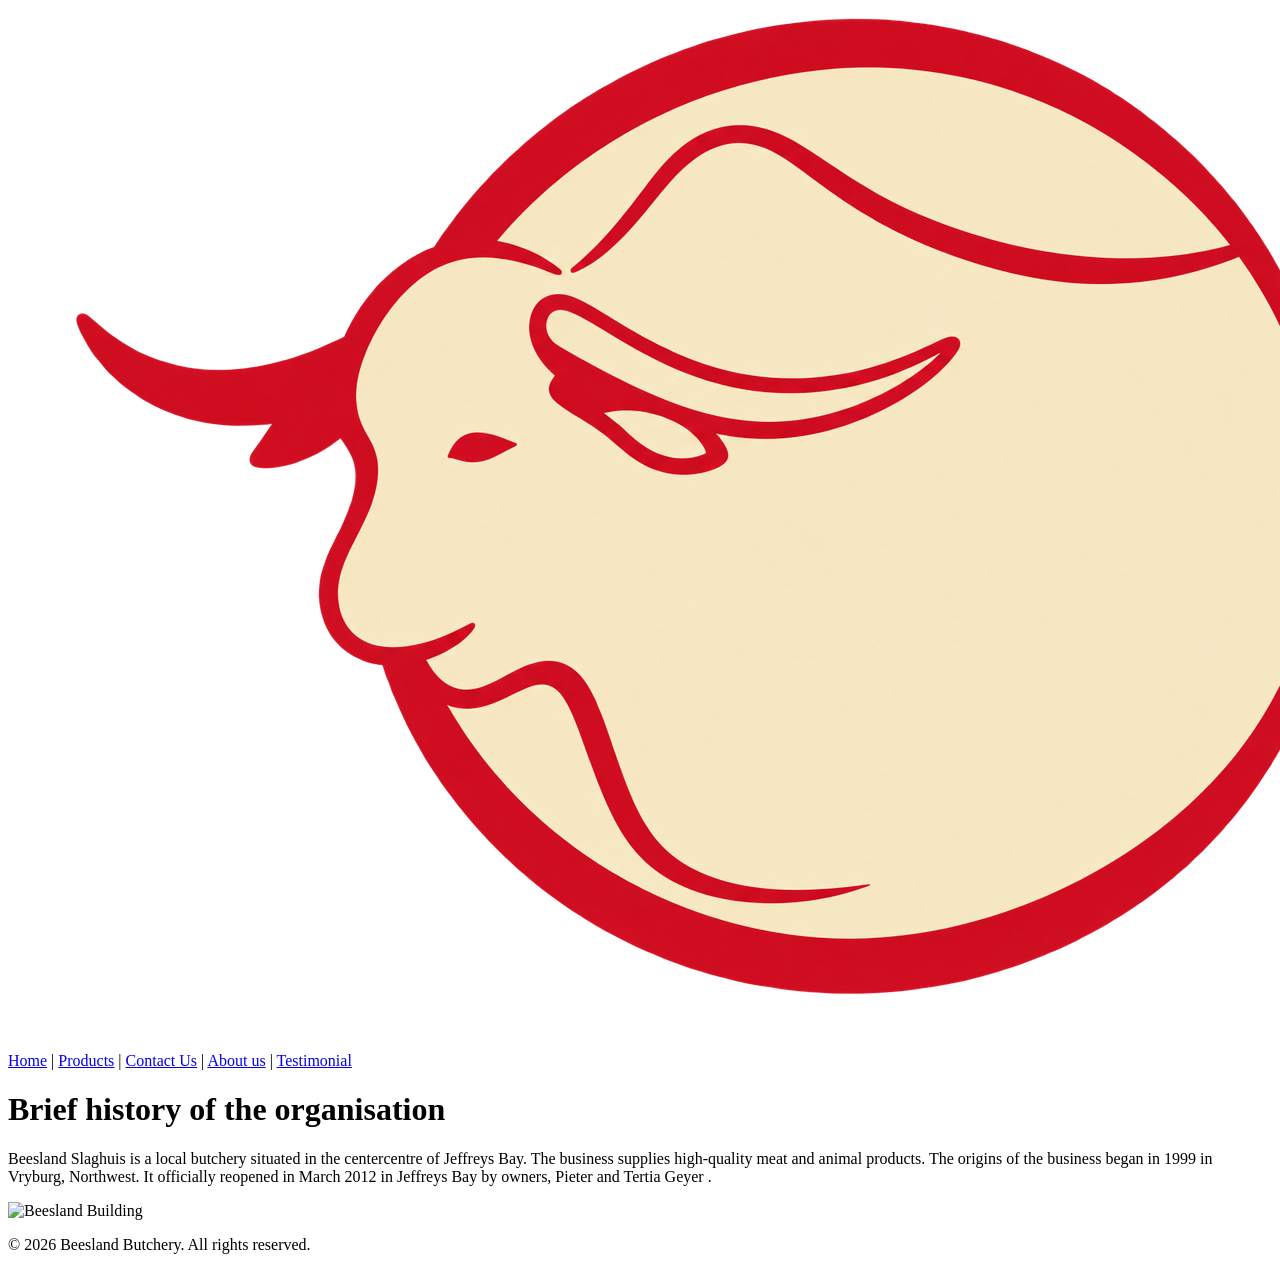
==== HTML/index.html @ b38e57f0 "Coded Added Additional code added to external CSS file and HTML files." ====
<!DOCTYPE html> <!--(The IIE, 2026)--> <!--Ensures browser adheres to standard mode, which is best practice-->
<html lang="en">  <!--(The IIE, 2026)--> <!--Lets the HTML infrastructure know the langugae selected for this is english-->
<head>
    <meta charset="UTF-8">
    <meta name="viewport" content="width=device-width, initial-scale=1.0">
    <title>Home Page</title>
    <link rel="stylesheet" href="../css/style.css">
</head>
<body> <!--(The IIE, 2026)--> <!--Houses all content for HTML code-->
    <header > <!--(The IIE, 2026)-->  <!--Provides the heading of the webpage and marks the start of the webpage-->
        <img src="../Images/logo.png" class="logo" alt="Beesland Butchery Logo">
        <p> <!--(The IIE, 2026)--> <!--Paragraph tag is used to group text content of the webpage-->
            <a href="index.html">Home</a> | <!--(The IIE, 2026)--> <!-- Anchor tag provides links to access other webpages related to this or other websites-->
            <a href="products.html">Products</a> |
            <a href="contact.html">Contact Us</a> |
            <a href="about.html">About us</a> |
            <a href="testimonial.html">Testimonial</a>
        </p>
    </header>
    <div> <!--(The IIE, 2026)--> <!--Div tag is used to group together the content of the webpage-->
        <h1> <!--(The IIE, 2026)--> <!--Utilizes largest heading feature-->
           Brief history of the organisation
        </h1>
        <p>
            Beesland Slaghuis is a local butchery situated in the centercentre of Jeffreys Bay. The business supplies high-quality meat and animal products. The origins of the business began in 1999 in Vryburg, Northwest. It officially reopened in March 2012 in Jeffreys Bay by owners, Pieter and Tertia Geyer .
        </p>
        <img src="" alt="Beesland Building"> <!--(The IIE, 2026)--> <!--Image tag is used to display an image on the webpage, in this case it's a outside photo of the building-->
    </div>
    <footer> <!--(The IIE, 2026)--> <!--Provides the footer of the webpage and marks the end of the webpage-->
        <p>
            &copy; 2026 Beesland Butchery. All rights reserved. 
        </p>
    </footer>

</body>
</html>

<!--The Independent Institute of Education. Web Development (Introduction). WEDE5020/d/p/w Module Manual 2026 (First Edition: 2012) [Accessed on: 2 September 2026]-->
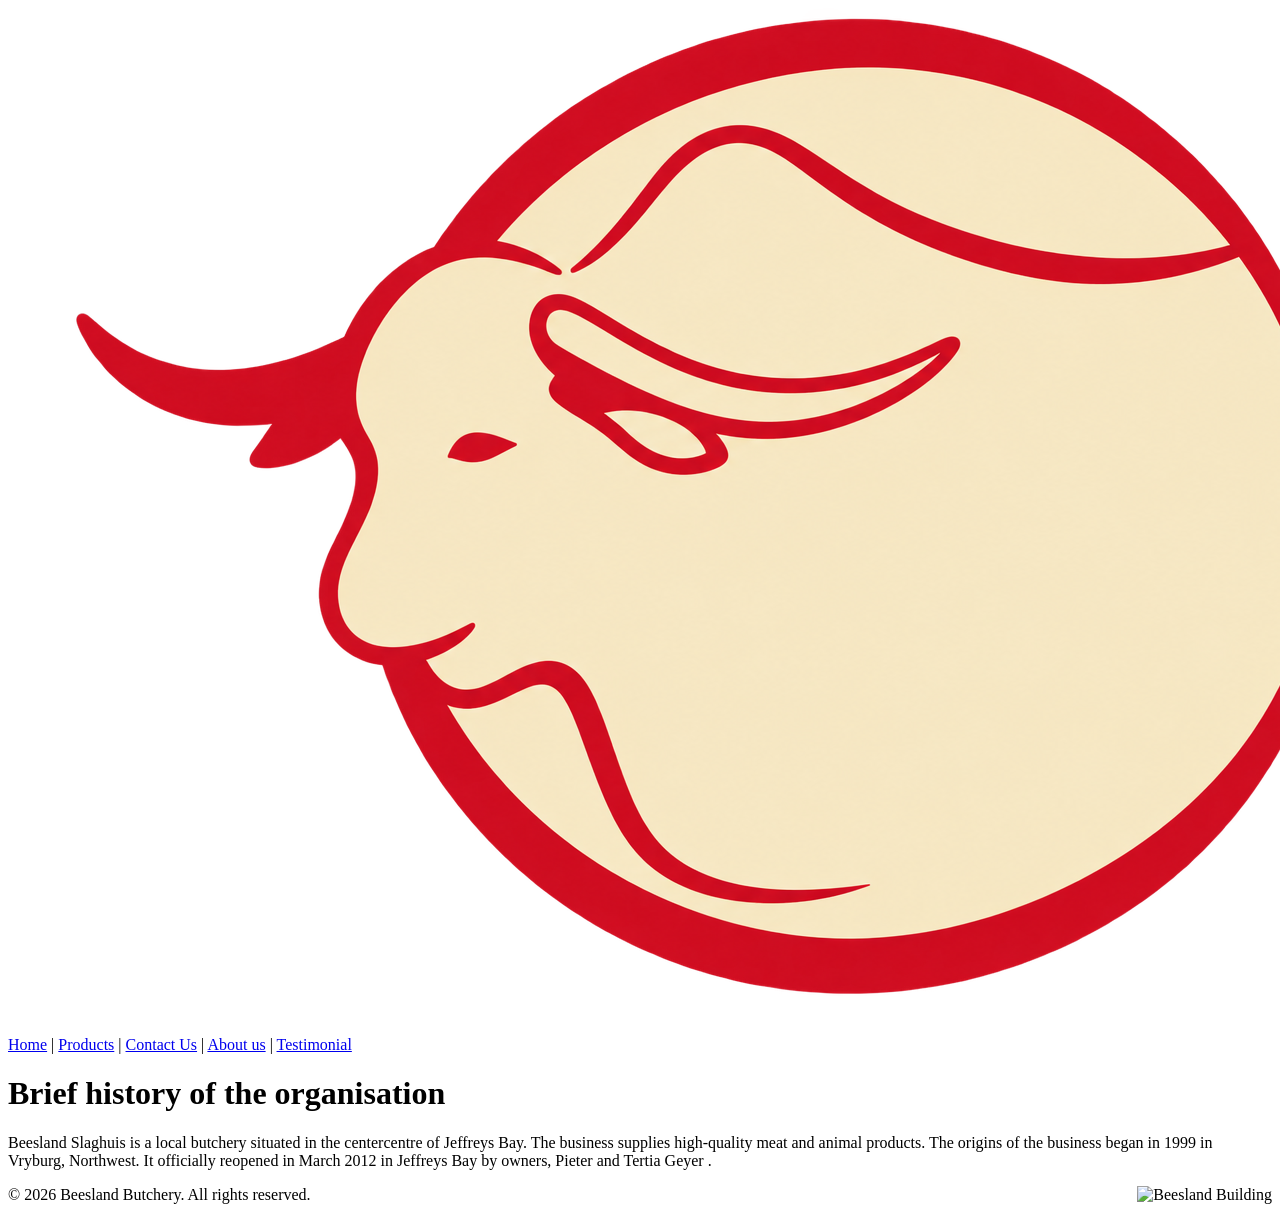
==== commit fa676ca2: "Change tags and implemented more classes Changed wrapping tag from p to nav for navigation links acr" ====
--- a/HTML/index.html
+++ b/HTML/index.html
@@ -9,22 +9,26 @@
 <body> <!--(The IIE, 2026)--> <!--Houses all content for HTML code-->
     <header > <!--(The IIE, 2026)-->  <!--Provides the heading of the webpage and marks the start of the webpage-->
         <img src="../Images/logo.png" class="logo" alt="Beesland Butchery Logo">
-        <p> <!--(The IIE, 2026)--> <!--Paragraph tag is used to group text content of the webpage-->
+        <nav> <!--(The IIE, 2026)--> <!--Paragraph tag is used to group text content of the webpage-->
             <a href="index.html">Home</a> | <!--(The IIE, 2026)--> <!-- Anchor tag provides links to access other webpages related to this or other websites-->
             <a href="products.html">Products</a> |
             <a href="contact.html">Contact Us</a> |
             <a href="about.html">About us</a> |
             <a href="testimonial.html">Testimonial</a>
-        </p>
+        </nav>
     </header>
-    <div> <!--(The IIE, 2026)--> <!--Div tag is used to group together the content of the webpage-->
-        <h1> <!--(The IIE, 2026)--> <!--Utilizes largest heading feature-->
+    <div class="boxes"> <!--(The IIE, 2026)--> <!--Div tag is used to group together the content of the webpage-->
+        <div>
+            <h1> <!--(The IIE, 2026)--> <!--Utilizes largest heading feature-->
            Brief history of the organisation
         </h1>
         <p>
             Beesland Slaghuis is a local butchery situated in the centercentre of Jeffreys Bay. The business supplies high-quality meat and animal products. The origins of the business began in 1999 in Vryburg, Northwest. It officially reopened in March 2012 in Jeffreys Bay by owners, Pieter and Tertia Geyer .
         </p>
-        <img src="" alt="Beesland Building"> <!--(The IIE, 2026)--> <!--Image tag is used to display an image on the webpage, in this case it's a outside photo of the building-->
+        </div>
+        <div class="boxes"> 
+            <img src="" alt="Beesland Building" style="float: right;""> <!--(The IIE, 2026)--> <!--Image tag is used to display an image on the webpage, in this case it's a outside photo of the building-->
+        </div>
     </div>
     <footer> <!--(The IIE, 2026)--> <!--Provides the footer of the webpage and marks the end of the webpage-->
         <p>
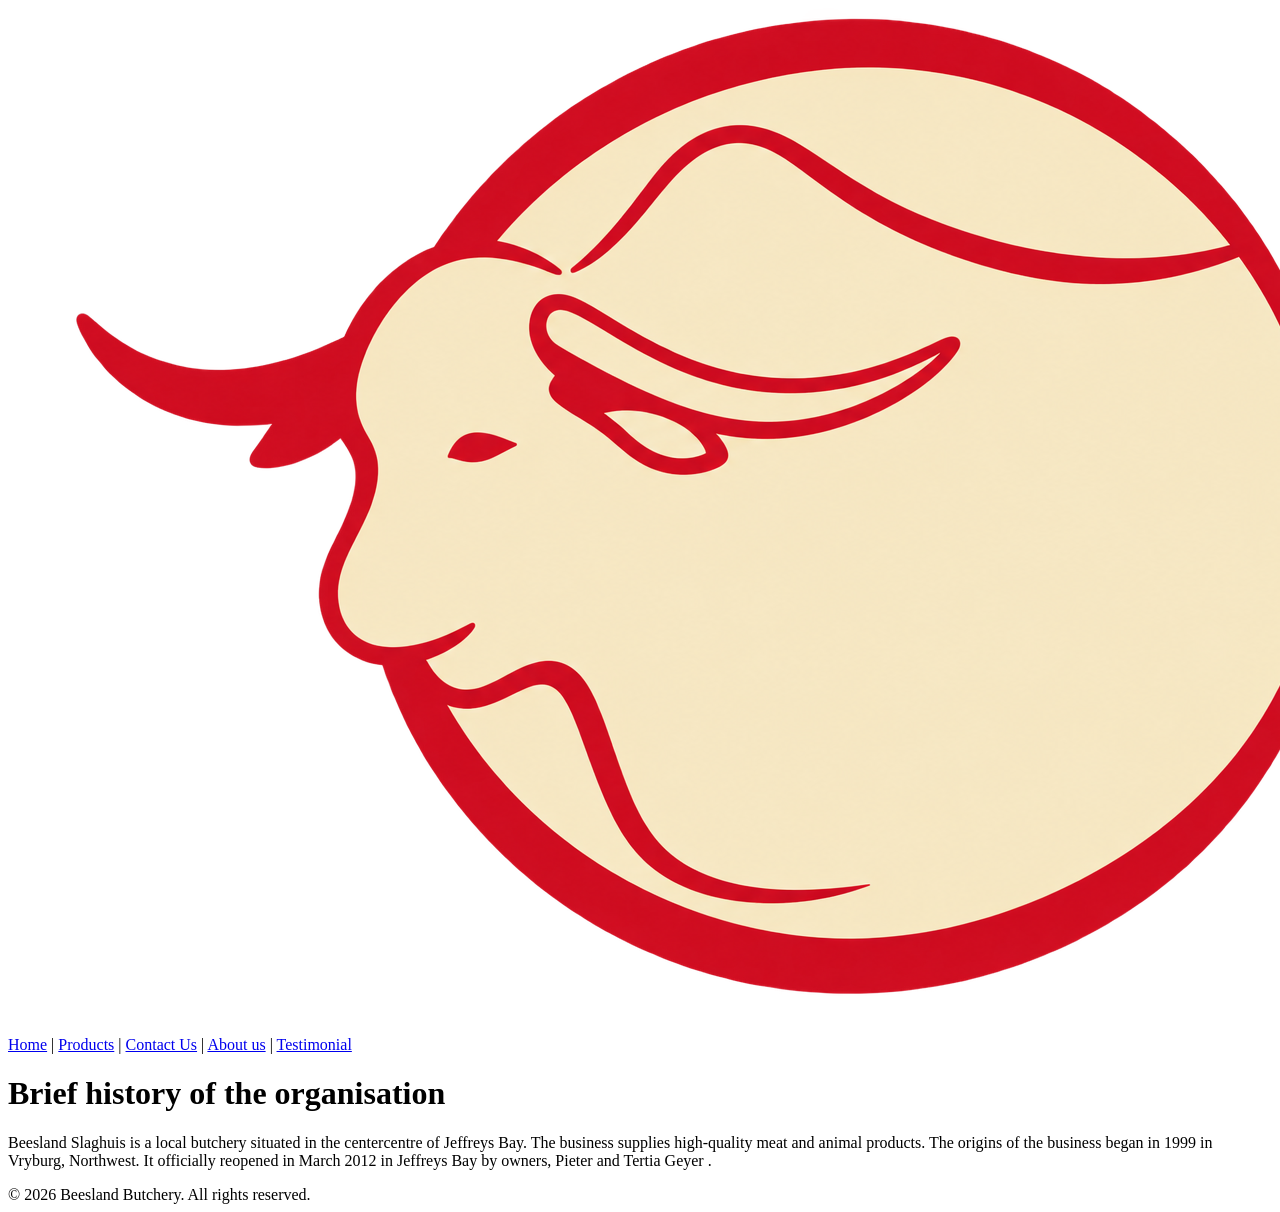
==== commit 56c233fb: "Code & Comments External CSS: updated individual tags, custom coded new tags (table,th, etc)  HTML: " ====
--- a/HTML/index.html
+++ b/HTML/index.html
@@ -3,7 +3,7 @@
 <head>
     <meta charset="UTF-8">
     <meta name="viewport" content="width=device-width, initial-scale=1.0">
-    <title>Home Page</title>
+    <title>Home Page</title> <!--(The IIE, 2026)--> <!--Sets the title of the webpage to "Home Page"-->
     <link rel="stylesheet" href="../css/style.css">
 </head>
 <body> <!--(The IIE, 2026)--> <!--Houses all content for HTML code-->
@@ -26,14 +26,9 @@
             Beesland Slaghuis is a local butchery situated in the centercentre of Jeffreys Bay. The business supplies high-quality meat and animal products. The origins of the business began in 1999 in Vryburg, Northwest. It officially reopened in March 2012 in Jeffreys Bay by owners, Pieter and Tertia Geyer .
         </p>
         </div>
-        <div class="boxes"> 
-            <img src="" alt="Beesland Building" style="float: right;""> <!--(The IIE, 2026)--> <!--Image tag is used to display an image on the webpage, in this case it's a outside photo of the building-->
-        </div>
     </div>
     <footer> <!--(The IIE, 2026)--> <!--Provides the footer of the webpage and marks the end of the webpage-->
-        <p>
             &copy; 2026 Beesland Butchery. All rights reserved. 
-        </p>
     </footer>
 
 </body>
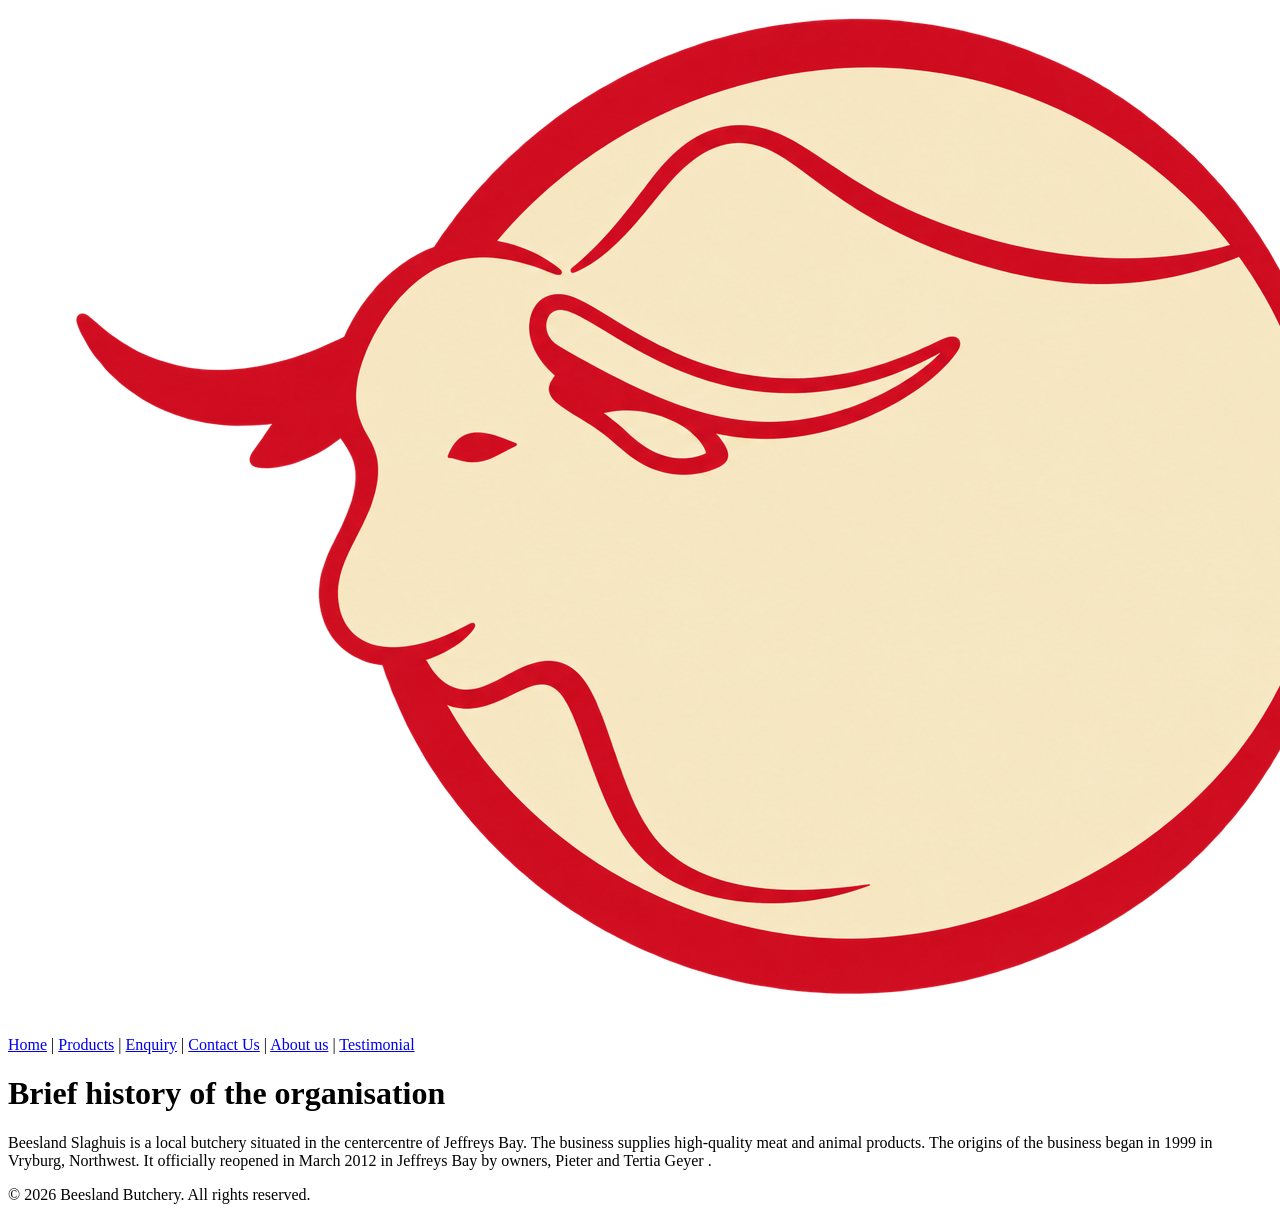
==== commit 08b3498f: "Updates: HTML, JavaScript, ReadMe Updated Meta Tags to change from description to keywords, specifyi" ====
--- a/HTML/index.html
+++ b/HTML/index.html
@@ -3,33 +3,38 @@
 <head>
     <meta charset="UTF-8">
     <meta name="viewport" content="width=device-width, initial-scale=1.0">
-    <title>Home Page</title> <!--(The IIE, 2026)--> <!--Sets the title of the webpage to "Home Page"-->
+    <title>Beesland Butchery - Home Page</title> <!--(The IIE, 2026)--> <!--Sets the title of the webpage to "Home Page"-->
     <link rel="stylesheet" href="../css/style.css">
+    <meta name="keywords" content="Biltong, Beef, Lamb, Polony, meat products, butchery, animal products,meat quality control, Jeffreys Bay,Eastern Cape, South Africa,droëwors, boerewors, premium cuts, premium meat, fresh meat, local butchery, Beesland homepage, Beesland website, Beesland butchery ">
+    <!-- (The IIE, 2026) Meta tags are implement for Search Engine Optimization -->
 </head>
 <body> <!--(The IIE, 2026)--> <!--Houses all content for HTML code-->
-    <header > <!--(The IIE, 2026)-->  <!--Provides the heading of the webpage and marks the start of the webpage-->
-        <img src="../Images/logo.png" class="logo" alt="Beesland Butchery Logo">
-        <nav> <!--(The IIE, 2026)--> <!--Paragraph tag is used to group text content of the webpage-->
-            <a href="index.html">Home</a> | <!--(The IIE, 2026)--> <!-- Anchor tag provides links to access other webpages related to this or other websites-->
-            <a href="products.html">Products</a> |
-            <a href="contact.html">Contact Us</a> |
-            <a href="about.html">About us</a> |
-            <a href="testimonial.html">Testimonial</a>
-        </nav>
-    </header>
-    <div class="boxes"> <!--(The IIE, 2026)--> <!--Div tag is used to group together the content of the webpage-->
-        <div>
-            <h1> <!--(The IIE, 2026)--> <!--Utilizes largest heading feature-->
-           Brief history of the organisation
-        </h1>
-        <p>
-            Beesland Slaghuis is a local butchery situated in the centercentre of Jeffreys Bay. The business supplies high-quality meat and animal products. The origins of the business began in 1999 in Vryburg, Northwest. It officially reopened in March 2012 in Jeffreys Bay by owners, Pieter and Tertia Geyer .
-        </p>
-        </div>
-    </div>
-    <footer> <!--(The IIE, 2026)--> <!--Provides the footer of the webpage and marks the end of the webpage-->
-            &copy; 2026 Beesland Butchery. All rights reserved. 
-    </footer>
+    <main class="content"> <!--(The IIE, 2026)--> <!--Main tag is used to group together the content of the webpage-->
+        <header > <!--(The IIE, 2026)-->  <!--Provides the heading of the webpage and marks the start of the webpage-->
+            <img src="../Images/logo.png" class="logo" alt="Beesland Butchery Logo">
+            <nav> <!--(The IIE, 2026)--> <!--Paragraph tag is used to group text content of the webpage-->
+                <a href="index.html">Home</a> | <!--(The IIE, 2026)--> <!-- Anchor tag provides links to access other webpages related to this or other websites-->
+                <a href="products.html">Products</a> |
+                <a href="enquiry.html">Enquiry</a> |
+                <a href="contact.html">Contact Us</a> |
+                <a href="about.html">About us</a> |
+                <a href="testimonial.html">Testimonial</a>
+            </nav>
+        </header>
+            <div>
+                <h1> <!--(The IIE, 2026)--> <!--Utilizes largest heading feature-->
+            Brief history of the organisation
+                </h1>
+            </div>
+            <div>
+                <p>
+                    Beesland Slaghuis is a local butchery situated in the centercentre of Jeffreys Bay. The business supplies high-quality meat and animal products. The origins of the business began in 1999 in Vryburg, Northwest. It officially reopened in March 2012 in Jeffreys Bay by owners, Pieter and Tertia Geyer .
+                </p>
+            </div>
+        <footer> <!--(The IIE, 2026)--> <!--Provides the footer of the webpage and marks the end of the webpage-->
+                &copy; 2026 Beesland Butchery. All rights reserved. 
+        </footer>
+    </main>
 
 </body>
 </html>
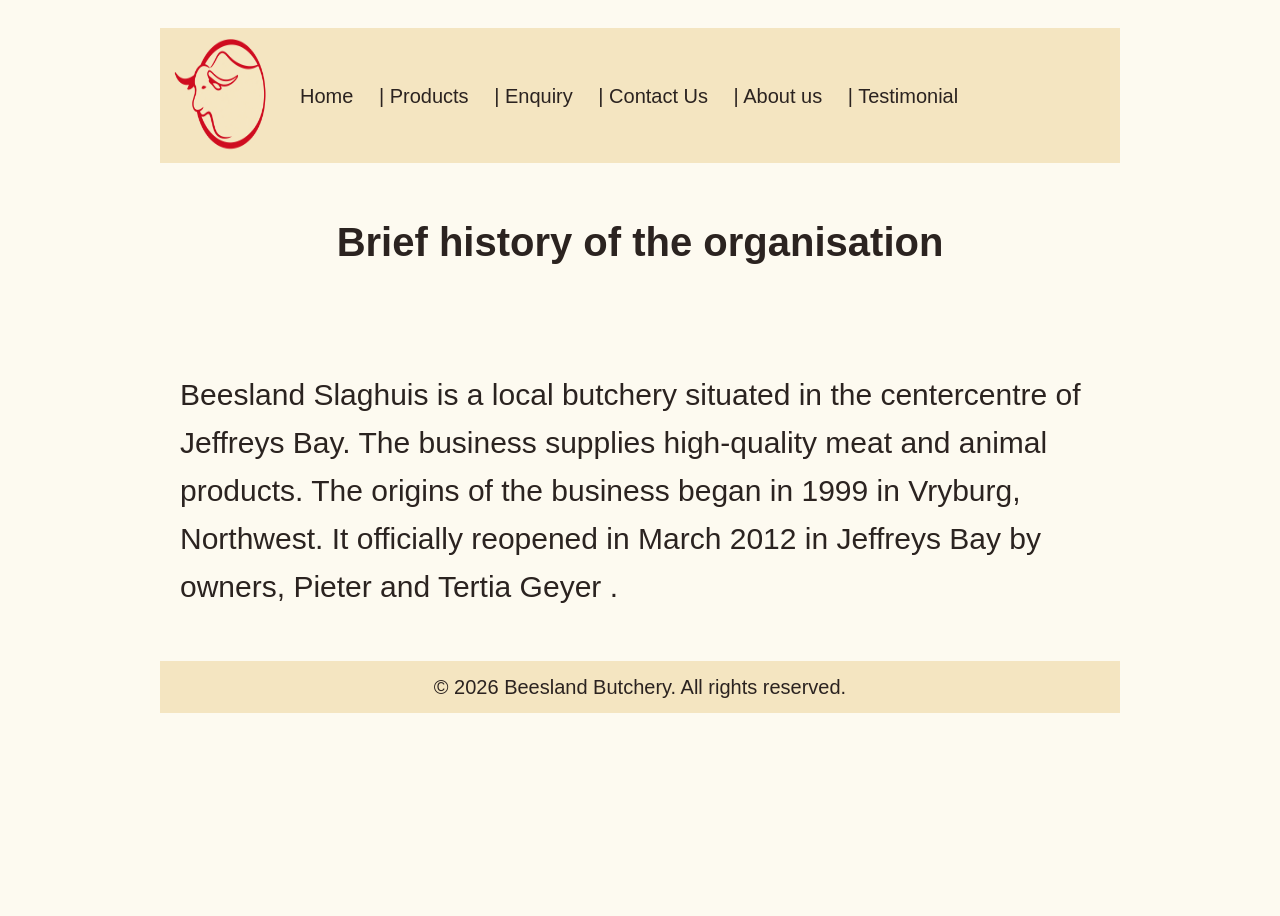
==== commit f5f3ce61: "Updated stylesheet.css link Update the link to the CSS stylesheet to ensure the styles are correctly" ====
--- a/HTML/index.html
+++ b/HTML/index.html
@@ -4,7 +4,7 @@
     <meta charset="UTF-8">
     <meta name="viewport" content="width=device-width, initial-scale=1.0">
     <title>Beesland Butchery - Home Page</title> <!--(The IIE, 2026)--> <!--Sets the title of the webpage to "Home Page"-->
-    <link rel="stylesheet" href="../css/style.css">
+    <link rel="stylesheet" href="../CSS/style.css">
     <meta name="keywords" content="Biltong, Beef, Lamb, Polony, meat products, butchery, animal products,meat quality control, Jeffreys Bay,Eastern Cape, South Africa,droëwors, boerewors, premium cuts, premium meat, fresh meat, local butchery, Beesland homepage, Beesland website, Beesland butchery ">
     <!-- (The IIE, 2026) Meta tags are implement for Search Engine Optimization -->
 </head>
--- a/CSS/style.css
+++ b/CSS/style.css
@@ -0,0 +1,251 @@
+@import url('https://fonts.googleapis.com/css2?family=Inter:wght@400;700&display=swap');
+
+h1{ /*(The IIE, 2026)*/ /* Sets the style for the tag element, in this case h1 tag being used is the main heading */
+    font-size: 40px;
+    font-family:Arial, sans-serif;
+    font-weight:bold;
+    color:#2B2320;
+    text-align: center;
+}
+
+h2{
+    font-size: 35px;
+    font-family:Arial, sans-serif;
+    font-weight:bold;
+    color:#2B2320;
+}
+
+p{
+    font-size: 30px;
+    font-family:Arial, sans-serif;
+    font-weight:normal;
+    color:#2B2320;
+}
+
+div{
+    padding: 20px;
+}
+
+header{
+    background-color:#F4E5C1; /*(The IIE, 2026)*/ /* Sets the background color of the header and footer sections to a light beige color */
+    display: flex; /*(The IIE, 2026)*/ /* Uses flexbox layout for the header and footer sections */
+    align-items: center; /*(The IIE, 2026)*/ /* Vertically centers the content within the header and footer sections */
+    flex-wrap: wrap;
+    padding: 10px;
+    font-family: Arial, sans-serif; /*(The IIE, 2026)*/ /* Sets the font family for the header and footer sections */
+    font-size: 20px;
+}
+
+footer {
+    background-color:#F4E5C1; 
+    display: flex; 
+    padding: 10px;
+    font-family: Arial, sans-serif; 
+    font-size: 20px;
+    justify-content: center; /*(The IIE, 2026)*/ /* Centers contenett horizontally within the footer section */
+}
+
+.submitButton {
+    background-color: #F4E5C1;
+    color: #2B2320;
+    border: none;
+    padding: 10px 20px;
+    cursor: pointer;
+}
+
+
+.submitButton:hover {
+     /*(The IIE, 2026)*/ /* Sets the style for the button tag element when it is hovered over */
+    background-color: #c2f4c1; /*(The IIE, 2026)*/ /* Sets the background color of buttons to a light beige color */
+    color: #2B2320; /*(The IIE, 2026)*/ /* Sets the text color of buttons to a dark brown color */
+    border: none; /*(The IIE, 2026)*/ /* Removes the default border from buttons */
+
+    text-align: center; /*(The IIE, 2026)*/ /* Centers the text inside the button */
+    text-decoration: none; /*(The IIE, 2026)*/ /* Removes underline from button text */
+    cursor: pointer; /*(The IIE, 2026)*/ /* Changes the cursor to a pointer when hovering over the button */
+}
+
+
+
+body { /*(The IIE, 2026)*/ /* Sets the style for the body tag element, in this case the body tag being used is the main content of the webpage */
+  background-color: #FDFAF0;
+  font-family: Arial, sans-serif;
+  color: #2B2320;
+  line-height: 1.6;
+  display: flex;
+  flex-direction: column;
+  min-height: 100vh;
+}
+
+
+a:hover{ /*(The IIE, 2026)*/ /* Sets the style for the anchor tag element when it is hovered over */
+    color: #d45d5d;
+}
+
+a:active{ /*(The IIE, 2026)*/ /* Sets the style for the anchor tag element when it is active (clicked) */
+    color: #d45d5d;
+    text-decoration: underline;
+}
+
+a:focus{ /*(The IIE, 2026)*/ /* Sets the style for the anchor tag element when it is focused (selected) */
+    color: #d45d5d;
+    text-decoration: underline;
+}
+
+a{
+    text-decoration: none;
+    color: #2B2320;
+    padding-right: 20px;
+}
+
+/*Specific Logo size class to appear on every webpage*/
+
+.logo{      /*(The IIE, 2026)*/
+    width: 110.02px;
+    height: 115.41px;
+    padding-right: 20px;
+}
+
+nav {
+    flex: 1;
+    flex-wrap: wrap;
+}
+
+form{
+    padding: 20px;
+    border: 1px solid #2B2320;
+    width: 300px;
+    background-color: #fafafa;
+    margin:auto;
+}
+/* Custom classes for layout containers */
+.boxes {
+    display: flex;
+    gap: 20px;
+    flex-wrap: wrap;
+    margin:20px;
+}
+
+
+.box {
+    flex: 1;
+    min-width: 100px;
+    padding: 20px;
+}
+
+/* Responsive design: tablet screens (The IIE, 2026) */
+@media screen and (max-width: 768px) {
+    h1 {
+        font-size: 40px;
+    }
+    h2 {
+        font-size: 36px;
+    }
+    p {
+        font-size: 18px;
+    }
+    .boxes { /*(The IIE, 2026)*/ /* Resets the style of this container and other tags specified when a certain media query, this case max-width, is reached. */
+        flex-direction: column;
+    }
+
+}
+
+/* Responsive design: mobile screens (The IIE, 2026) */
+@media screen and (max-width: 480px) {
+    h1 {
+        font-size: 24px;
+    }
+    h2 {
+        font-size: 20px;
+    }
+    p {
+        font-size: 16px;
+    }
+    form {
+        width: 100%;
+    }
+    iframe {
+        max-width: 100%;
+    }
+    header { justify-content: center; }
+    nav {
+        display: flex;
+        flex-wrap: wrap;
+        justify-content: center;
+        flex-basis: 100%;
+    }
+}
+
+/* Additional styling for images (The IIE, 2026) */
+img {
+    border-radius: 10px;
+}
+
+/* Table styling (The IIE, 2026) */
+table {
+    width: 100%;
+    border-collapse: collapse;
+}
+
+td {
+    border: 1px solid #2B2320;
+    text-align: left;
+}
+
+caption {
+    font-weight: bold;
+    margin-bottom: 10px;
+}
+
+th {
+    border: 1px solid #2B2320;
+    text-align: left;
+    background-color: #F4E5C1;
+}
+
+
+/* Keeps table images small (The IIE, 2026) */
+td img {
+    width: 60px;
+    height: 60px;
+    border-radius: 0px;
+}
+
+td img:hover {
+    width: 60px;
+    height: 60px;
+    border-radius: 10px;
+}
+
+/* ------------------------------------------------------------ */
+
+.content {
+    flex: 1;
+    width: 100%;
+    max-width: 1000px;
+    margin: 0 auto;
+    padding: 20px;
+    box-sizing: border-box;
+}
+
+iframe {
+    display: block;
+    margin: 0 auto;
+}
+
+input:focus{
+    background-color: #c2f4c1;
+    /* Changes the background of the user input when clicked upon */
+}
+
+textarea:focus{
+    background-color: #c2f4c1;
+    /* Changes the background of the user text area for the description textbox on form */
+}
+
+tr:hover {
+    background-color: #c2f4c1;
+    /* Changes the background of the table row when hovered over */
+}
+
+  /* Google Fonts (n.d.) Inter. Available at: https://fonts.google.com/specimen/Inter [Accessed on: 9 November 2026] */
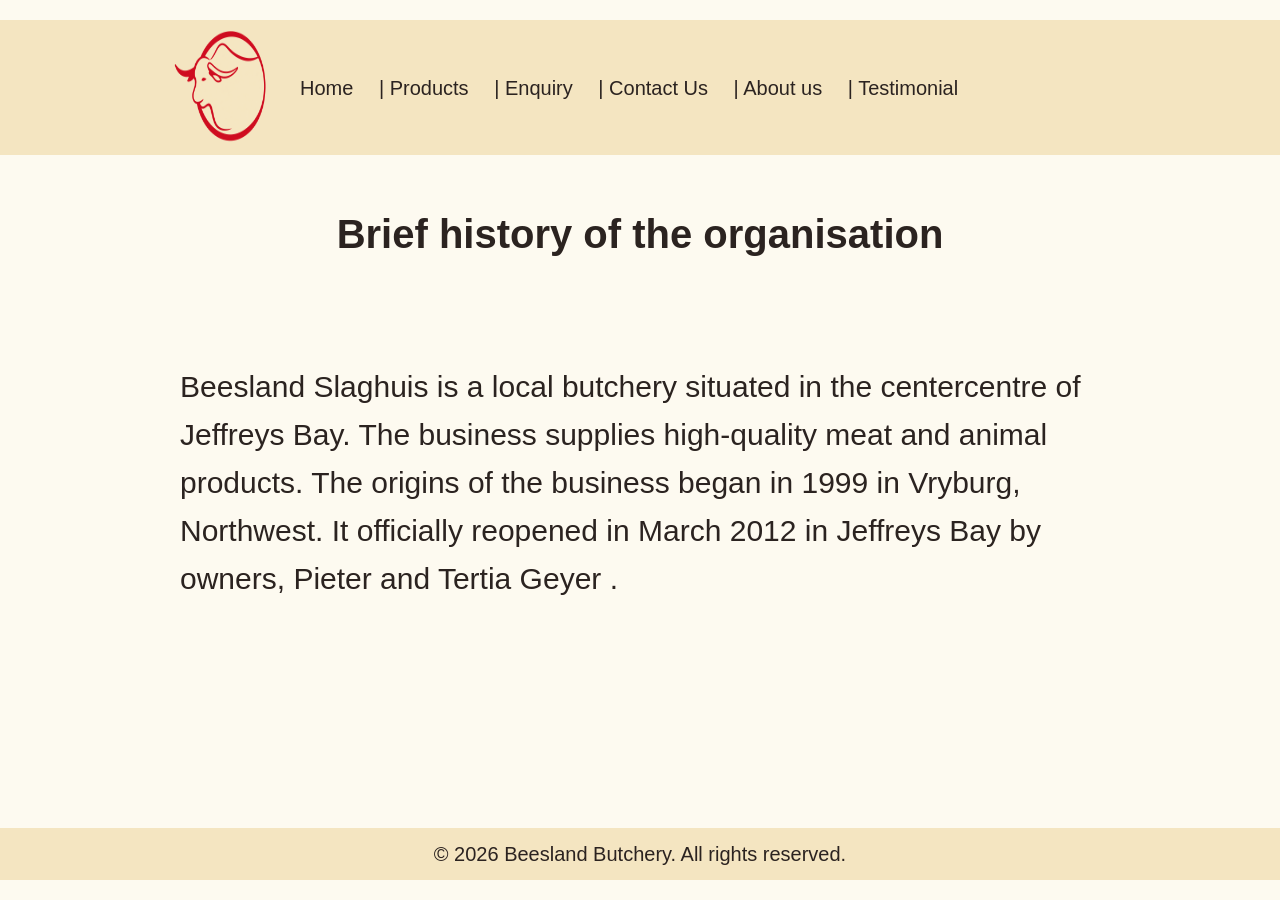
==== commit e340f077: "Media and Code updates CSS, JS, and HTML code polished. References formatted according to Harvard AP" ====
--- a/HTML/index.html
+++ b/HTML/index.html
@@ -5,6 +5,7 @@
     <meta name="viewport" content="width=device-width, initial-scale=1.0">
     <title>Beesland Butchery - Home Page</title> <!--(The IIE, 2026)--> <!--Sets the title of the webpage to "Home Page"-->
     <link rel="stylesheet" href="../CSS/style.css">
+    <meta name="description" content="Beesland Butchery in Jeffreys Bay offers high-quality meat products, including biltong, beef, lamb, and polony. Visit our store for the best fresh meat in the Eastern Cape.">
     <meta name="keywords" content="Biltong, Beef, Lamb, Polony, meat products, butchery, animal products,meat quality control, Jeffreys Bay,Eastern Cape, South Africa,droëwors, boerewors, premium cuts, premium meat, fresh meat, local butchery, Beesland homepage, Beesland website, Beesland butchery ">
     <!-- (The IIE, 2026) Meta tags are implement for Search Engine Optimization -->
 </head>
--- a/CSS/style.css
+++ b/CSS/style.css
@@ -27,22 +27,39 @@
 }
 
 header{
-    background-color:#F4E5C1; /*(The IIE, 2026)*/ /* Sets the background color of the header and footer sections to a light beige color */
+    background-color: transparent;
     display: flex; /*(The IIE, 2026)*/ /* Uses flexbox layout for the header and footer sections */
     align-items: center; /*(The IIE, 2026)*/ /* Vertically centers the content within the header and footer sections */
     flex-wrap: wrap;
     padding: 10px;
     font-family: Arial, sans-serif; /*(The IIE, 2026)*/ /* Sets the font family for the header and footer sections */
     font-size: 20px;
+    position: relative;
+    isolation: isolate;
 }
 
 footer {
-    background-color:#F4E5C1; 
+    background-color: transparent;
     display: flex; 
     padding: 10px;
     font-family: Arial, sans-serif; 
     font-size: 20px;
     justify-content: center; /*(The IIE, 2026)*/ /* Centers contenett horizontally within the footer section */
+    position: relative;
+    isolation: isolate;
+}
+
+header::before,
+footer::before {
+    content: "";
+    position: absolute;
+    z-index: -1;
+    top: 0;
+    bottom: 0;
+    left: 50%;
+    width: 100vw;
+    transform: translateX(-50%);
+    background-color: #F4E5C1;
 }
 
 .submitButton {
@@ -69,6 +86,7 @@
 
 body { /*(The IIE, 2026)*/ /* Sets the style for the body tag element, in this case the body tag being used is the main content of the webpage */
   background-color: #FDFAF0;
+  margin: 0;
   font-family: Arial, sans-serif;
   color: #2B2320;
   line-height: 1.6;
@@ -216,8 +234,6 @@
     height: 60px;
     border-radius: 10px;
 }
-
-/* ------------------------------------------------------------ */
 
 .content {
     flex: 1;
@@ -228,6 +244,15 @@
     box-sizing: border-box;
 }
 
+body > main.content {
+    display: flex;
+    flex-direction: column;
+}
+
+body > main.content > footer {
+    margin-top: auto;
+}
+
 iframe {
     display: block;
     margin: 0 auto;
@@ -248,4 +273,29 @@
     /* Changes the background of the table row when hovered over */
 }
 
+.flexrow2 {
+    display: flex;
+    flex-wrap: wrap;
+    row-gap: 20;
+    flex-direction: row;
+    align-content: center;
+    justify-self: center ;
+}
+
+.galleryimg {
+    display: block;
+    width: 260px;
+    max-width: 100%;
+    height: 140px;
+    box-sizing: border-box;
+    object-fit: cover;
+    padding: 10px;
+    margin-bottom: 20px;
+    border: 6px solid rgb(146, 146, 146);
+
+}
+.galleryimg:hover {
+    border-color: rgb(157, 90, 9);
+}
+
   /* Google Fonts (n.d.) Inter. Available at: https://fonts.google.com/specimen/Inter [Accessed on: 9 November 2026] */
